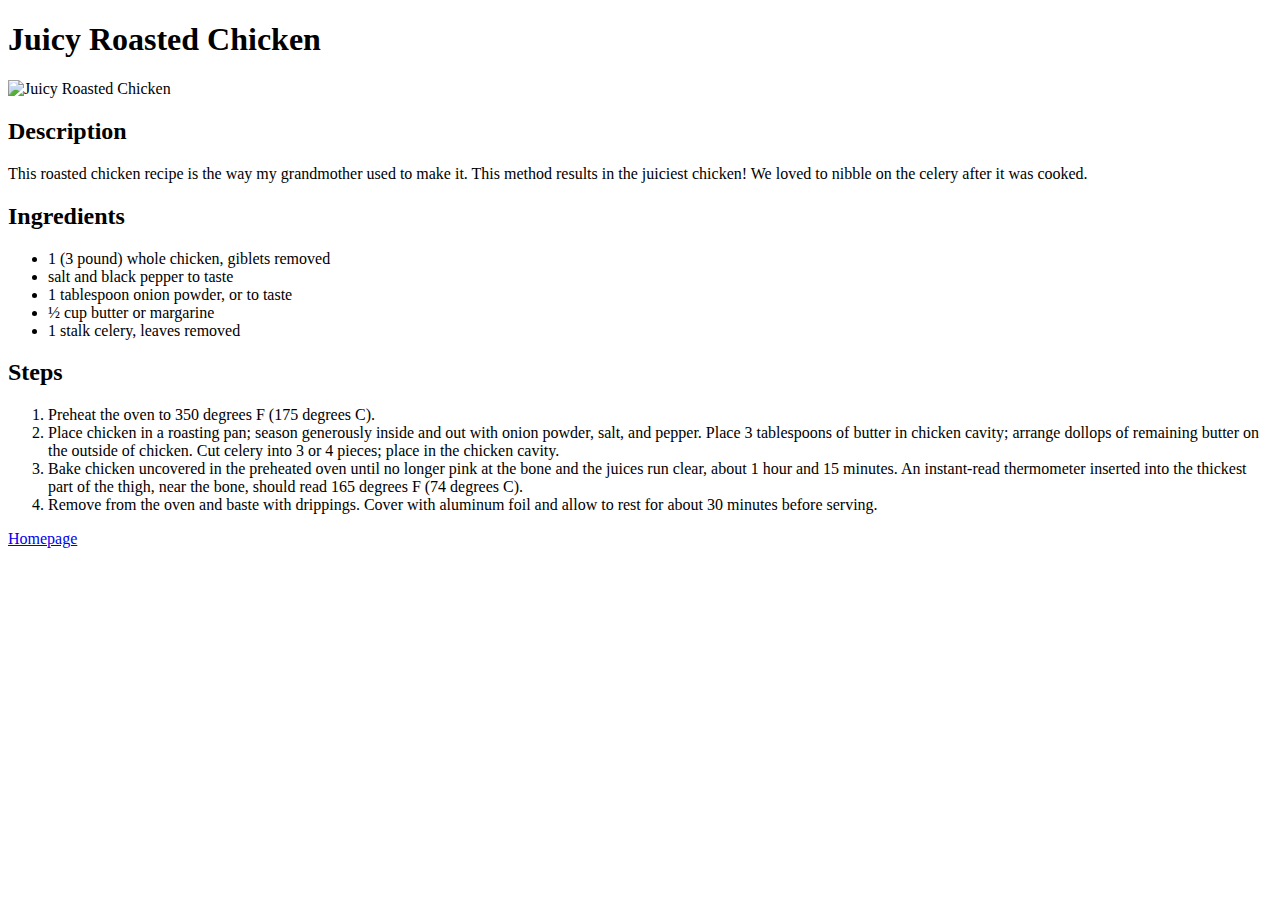
==== recipes/juicyroastedchicken.html @ 01806a53 "new recipe" ====
<!DOCTYPE html>
<html lang="en">
    <head>
        <meta charset="utf-8">
    </head>
    <body>
        <h1>Juicy Roasted Chicken</h1>
        <img src="https://www.allrecipes.com/thmb/4WpxF1TsqVxPSkoVkQGIPll1tHk=/364x242/filters:no_upscale():max_bytes(150000):strip_icc():format(webp)/83557-juicy-roast-chicken-mfs495-1-3d0f1e3e54104d43b24d4b480d2839ba.jpg" alt="Juicy Roasted Chicken">
        <h2>Description</h2>
        <p>This roasted chicken recipe is the way my grandmother used to make it. This method results in the juiciest chicken! We loved to nibble on the celery after it was cooked.</p>
        <h2>Ingredients</h2>
        <ul>
            <li>1 (3 pound) whole chicken, giblets removed</li>
            <li>salt and black pepper to taste</li>
            <li>1 tablespoon onion powder, or to taste</li>
            <li>½ cup butter or margarine</li>
            <li>1 stalk celery, leaves removed</li>
        </ul>
        <h2>Steps</h2>
        <ol>
            <li>Preheat the oven to 350 degrees F (175 degrees C).</li>
            <li>Place chicken in a roasting pan; season generously inside and out with onion powder, salt, and pepper. Place 3 tablespoons of butter in chicken cavity; arrange dollops of remaining butter on the outside of chicken. Cut celery into 3 or 4 pieces; place in the chicken cavity.</li>
            <li>Bake chicken uncovered in the preheated oven until no longer pink at the bone and the juices run clear, about 1 hour and 15 minutes. An instant-read thermometer inserted into the thickest part of the thigh, near the bone, should read 165 degrees F (74 degrees C).</li>
            <li>Remove from the oven and baste with drippings. Cover with aluminum foil and allow to rest for about 30 minutes before serving.</li>
        </ol>
        <a href="../index.html">Homepage</a>
    </body>
</html>
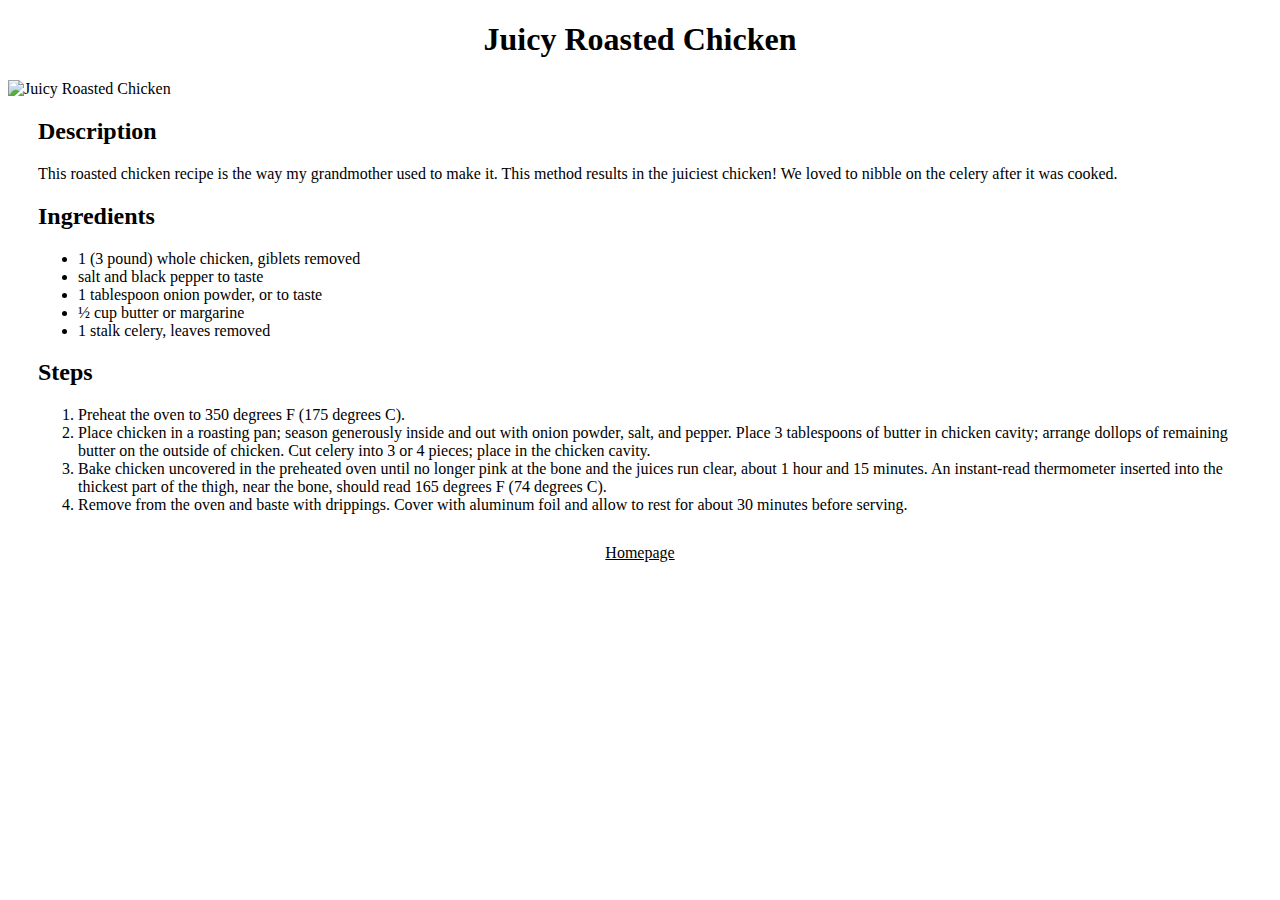
==== commit 084f6853: "Update display" ====
--- a/recipes/juicyroastedchicken.html
+++ b/recipes/juicyroastedchicken.html
@@ -2,27 +2,33 @@
 <html lang="en">
     <head>
         <meta charset="utf-8">
+        <link rel="stylesheet" href="recipepage.css">
     </head>
     <body>
-        <h1>Juicy Roasted Chicken</h1>
-        <img src="https://www.allrecipes.com/thmb/4WpxF1TsqVxPSkoVkQGIPll1tHk=/364x242/filters:no_upscale():max_bytes(150000):strip_icc():format(webp)/83557-juicy-roast-chicken-mfs495-1-3d0f1e3e54104d43b24d4b480d2839ba.jpg" alt="Juicy Roasted Chicken">
-        <h2>Description</h2>
-        <p>This roasted chicken recipe is the way my grandmother used to make it. This method results in the juiciest chicken! We loved to nibble on the celery after it was cooked.</p>
-        <h2>Ingredients</h2>
-        <ul>
-            <li>1 (3 pound) whole chicken, giblets removed</li>
-            <li>salt and black pepper to taste</li>
-            <li>1 tablespoon onion powder, or to taste</li>
-            <li>½ cup butter or margarine</li>
-            <li>1 stalk celery, leaves removed</li>
-        </ul>
-        <h2>Steps</h2>
-        <ol>
-            <li>Preheat the oven to 350 degrees F (175 degrees C).</li>
-            <li>Place chicken in a roasting pan; season generously inside and out with onion powder, salt, and pepper. Place 3 tablespoons of butter in chicken cavity; arrange dollops of remaining butter on the outside of chicken. Cut celery into 3 or 4 pieces; place in the chicken cavity.</li>
-            <li>Bake chicken uncovered in the preheated oven until no longer pink at the bone and the juices run clear, about 1 hour and 15 minutes. An instant-read thermometer inserted into the thickest part of the thigh, near the bone, should read 165 degrees F (74 degrees C).</li>
-            <li>Remove from the oven and baste with drippings. Cover with aluminum foil and allow to rest for about 30 minutes before serving.</li>
-        </ol>
-        <a href="../index.html">Homepage</a>
+        <h1 class="title">Juicy Roasted Chicken</h1>
+        <img class="dishimage" src="https://www.allrecipes.com/thmb/4WpxF1TsqVxPSkoVkQGIPll1tHk=/364x242/filters:no_upscale():max_bytes(150000):strip_icc():format(webp)/83557-juicy-roast-chicken-mfs495-1-3d0f1e3e54104d43b24d4b480d2839ba.jpg" alt="Juicy Roasted Chicken">
+        <div class="content">
+            <h2>Description</h2>
+            <p>This roasted chicken recipe is the way my grandmother used to make it. This method results in the juiciest chicken! We loved to nibble on the celery after it was cooked.</p>
+            <h2>Ingredients</h2>
+            <ul>
+                <li>1 (3 pound) whole chicken, giblets removed</li>
+                <li>salt and black pepper to taste</li>
+                <li>1 tablespoon onion powder, or to taste</li>
+                <li>½ cup butter or margarine</li>
+                <li>1 stalk celery, leaves removed</li>
+            </ul>
+            <h2>Steps</h2>
+            <ol>
+                <li>Preheat the oven to 350 degrees F (175 degrees C).</li>
+                <li>Place chicken in a roasting pan; season generously inside and out with onion powder, salt, and pepper. Place 3 tablespoons of butter in chicken cavity; arrange dollops of remaining butter on the outside of chicken. Cut celery into 3 or 4 pieces; place in the chicken cavity.</li>
+                <li>Bake chicken uncovered in the preheated oven until no longer pink at the bone and the juices run clear, about 1 hour and 15 minutes. An instant-read thermometer inserted into the thickest part of the thigh, near the bone, should read 165 degrees F (74 degrees C).</li>
+                <li>Remove from the oven and baste with drippings. Cover with aluminum foil and allow to rest for about 30 minutes before serving.</li>
+            </ol>
+            <div class="homepagecontainer">
+                <a class="homepagelink" href="../index.html">Homepage</a>
+            </div>
+        </div>
+        
     </body>
 </html>--- a/recipes/recipepage.css
+++ b/recipes/recipepage.css
@@ -0,0 +1,21 @@
+.title{
+    text-align: center;
+}
+.dishimage{
+    display: block;
+    margin-left: auto;
+    margin-right: auto;
+}
+.content{
+    margin-left: 30px;
+    margin-right: 30px;
+    margin-bottom: 100px;
+}
+.homepagecontainer{
+    margin-top: 30px;
+    margin-bottom: 30px;
+    text-align: center;
+}
+.homepagelink{
+    color: black;
+}
